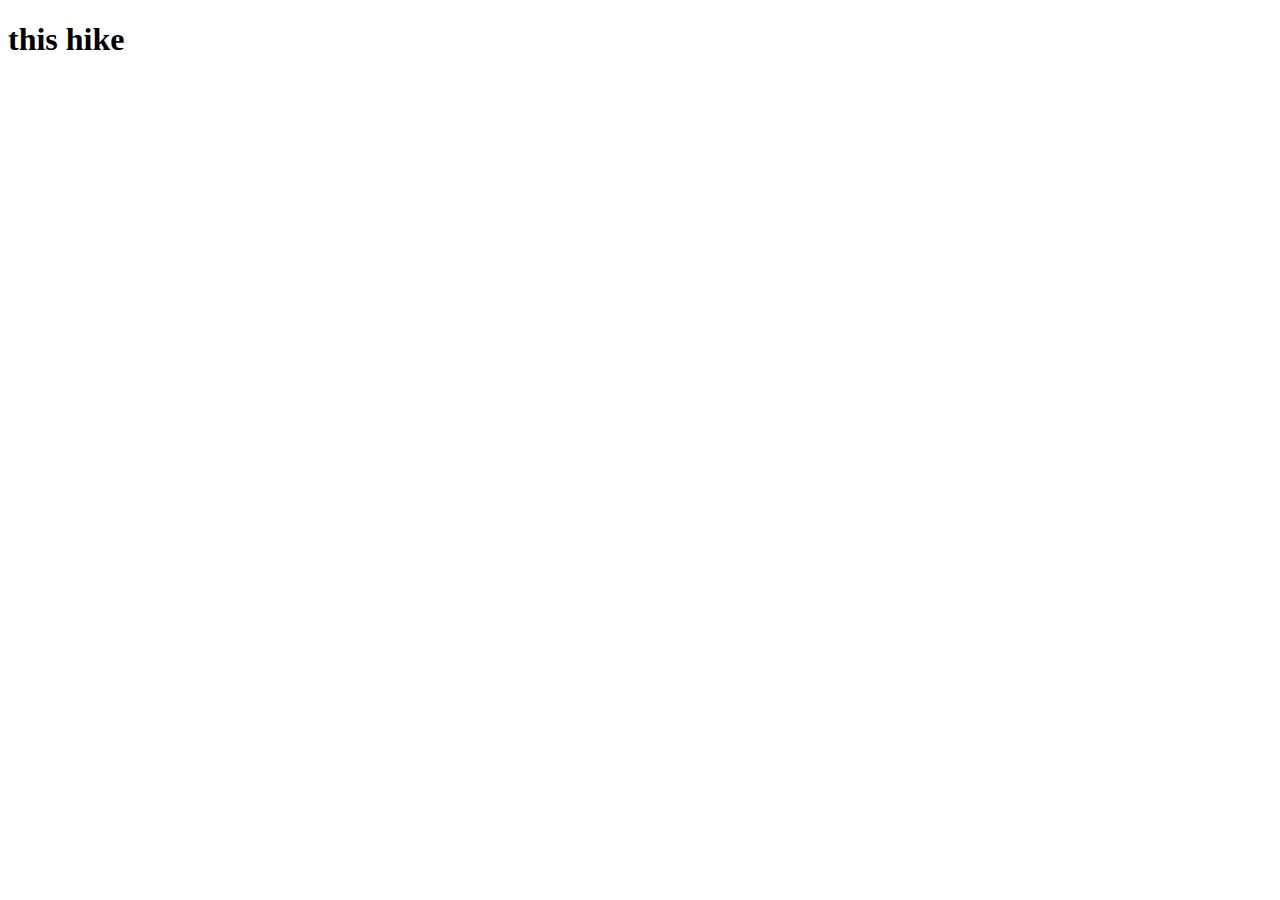
==== eachHike.html @ dafa2a73 "implemented new features and databases" ====
<!DOCTYPE html>
<html lang="en">
  <head>
    <title>My BCIT Project</title>
    <meta name="comp1800 template" content="My 1800 App" />

    <!------------------------>
    <!-- Required meta tags -->
    <!------------------------>
    <meta charset="utf-8" />
    <meta name="viewport" content="width=device-width, initial-scale=1" />

    <!------------------------------------------>
    <!-- Bootstrap Library CSS JS CDN go here -->
    <!------------------------------------------>
    <link
      href="https://cdn.jsdelivr.net/npm/bootstrap@5.3.2/dist/css/bootstrap.min.css"
      rel="stylesheet"
      integrity="sha384-T3c6CoIi6uLrA9TneNEoa7RxnatzjcDSCmG1MXxSR1GAsXEV/Dwwykc2MPK8M2HN"
      crossorigin="anonymous"
    />
    <script
      src="https://cdn.jsdelivr.net/npm/bootstrap@5.3.2/dist/js/bootstrap.bundle.min.js"
      integrity="sha384-C6RzsynM9kWDrMNeT87bh95OGNyZPhcTNXj1NW7RuBCsyN/o0jlpcV8Qyq46cDfL"
      crossorigin="anonymous"
    ></script>

    <!-------------------------------------------------------->
    <!-- Firebase 8 Library related CSS, JS, JQuery go here -->
    <!-------------------------------------------------------->
    <script src="https://ajax.googleapis.com/ajax/libs/jquery/3.5.1/jquery.min.js"></script>
    <script src="https://www.gstatic.com/firebasejs/8.10.0/firebase-app.js"></script>
    <script src="https://www.gstatic.com/firebasejs/8.10.0/firebase-firestore.js"></script>
    <script src="https://www.gstatic.com/firebasejs/8.10.0/firebase-auth.js"></script>
    <script src="https://www.gstatic.com/firebasejs/ui/4.8.1/firebase-ui-auth.js"></script>
    <link
      type="text/css"
      rel="stylesheet"
      href="https://www.gstatic.com/firebasejs/ui/4.8.1/firebase-ui-auth.css"
    />
    <script src="https://www.gstatic.com/firebasejs/8.10.0/firebase-storage.js"></script>

    <!-------------------------------------------->
    <!-- Other libraries and styles of your own -->
    <!-------------------------------------------->
    <!-- <link href="https://fonts.googleapis.com/icon?family=Material+Icons" rel="stylesheet"> -->
    <!-- <link rel="stylesheet" href="./styles/style.css"> -->
  </head>

  <body>
    <!------------------------------>
    <!-- Your HTML Layout go here -->
    <!------------------------------>

    <!-- our own navbar goes here -->
    <nav id="navbarPlaceholder"></nav>

    <!-- the body of your page goes here -->
    <div class="container">
      <h1><span id="hikeName"> this hike</span></h1>
      <img class="hike-img responsive" src="" />
      <div id="details-go-here"></div>
    </div>

    <!-- our own footer goes here-->
    <nav id="footerPlaceholder"></nav>

    <!---------------------------------------------->
    <!-- Your own JavaScript functions go here    -->
    <!---------------------------------------------->
    <script src="./scripts/firebaseAPI_TEAM99.js"></script>
    <script src="./scripts/skeleton.js"></script>
    <script src="./scripts/eachHike.js"></script>
    <!-- <script src="./scripts/script.js"></script> -->
  </body>
</html>
---- styles/style.css ----
/*-------------------------------------
 * customize material design icon sizes 
 *-------------------------------------
 */

.material-icons.md-18 { font-size: 18px; }
.material-icons.md-24 { font-size: 24px; }
.material-icons.md-36 { font-size: 36px; }
.material-icons.md-48 { font-size: 48px; }

.responsive {
    width: 100%;
    height: auto;
  }
  
  .rounded-circle {
    width: 100px;
    height: 100px;
    margin: 0 auto;
    /* Centers the circle horizontally */
  }
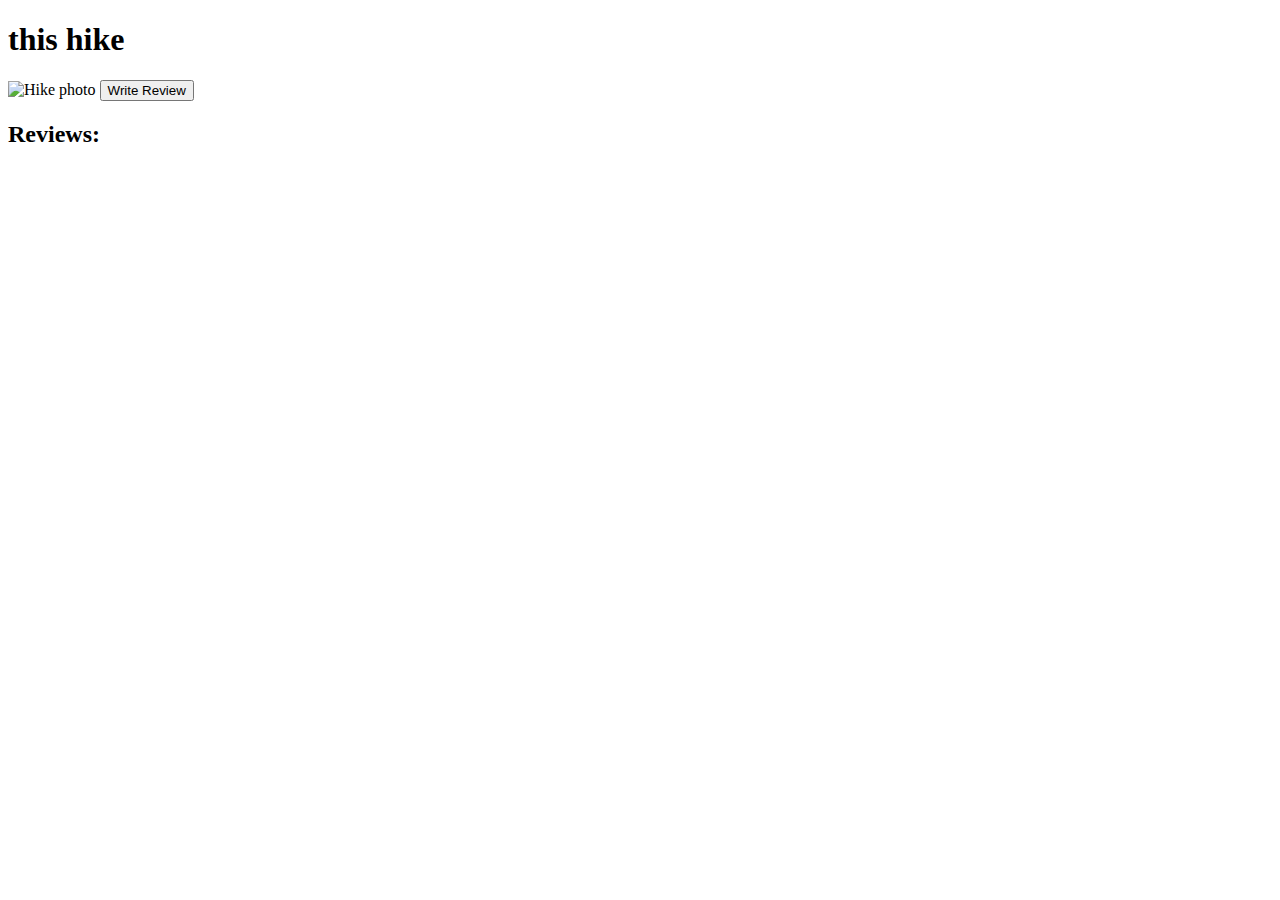
==== commit 6992a645: "finished demo10" ====
--- a/eachHike.html
+++ b/eachHike.html
@@ -43,8 +43,11 @@
     <!-------------------------------------------->
     <!-- Other libraries and styles of your own -->
     <!-------------------------------------------->
-    <!-- <link href="https://fonts.googleapis.com/icon?family=Material+Icons" rel="stylesheet"> -->
-    <!-- <link rel="stylesheet" href="./styles/style.css"> -->
+    <link
+      href="https://fonts.googleapis.com/icon?family=Material+Icons"
+      rel="stylesheet"
+    />
+    <link rel="stylesheet" href="./styles/style.css" />
   </head>
 
   <body>
@@ -57,11 +60,48 @@
 
     <!-- the body of your page goes here -->
     <div class="container">
-      <h1><span id="hikeName"> this hike</span></h1>
-      <img class="hike-img responsive" src="" />
-      <div id="details-go-here"></div>
+      <h1><span id="hikeName">this hike</span></h1>
+      <div class="position-relative">
+        <img class="hike-img responsive" src="" alt="Hike photo" />
+        <button
+          class="btn btn-primary position-absolute bottom-0 end-0 m-3"
+          onclick="saveHikeDocumentIDAndRedirect()"
+        >
+          Write Review
+        </button>
+      </div>
     </div>
 
+    <div class="container">
+      <h2>Reviews:</h2>
+      <div id="details-go-here"></div>
+      <!-- Here is the container for cards with horizontal scrolling -->
+      <div class="card-container">
+        <div id="reviewCardGroup" class="row row-cols-auto">
+          <!-- Add your card templates here -->
+        </div>
+      </div>
+    </div>
+
+    <template id="reviewCardTemplate">
+      <div class="card bg-secondary">
+        <img class="card-img-top" />
+        <div class="card-body bg-light">
+          <h5 class="title">placeholder</h5>
+          <p class="star-rating"></p>
+          <p class="time">placeholder</p>
+          <p class="level">placeholder</p>
+          <p class="season">placeholder</p>
+          <p class="scrambled">placeholder</p>
+          <p class="flooded">placeholder</p>
+          <br />
+          <p class="description">
+            This card has supporting text below as a natural lead-in to
+            additional content.
+          </p>
+        </div>
+      </div>
+    </template>
     <!-- our own footer goes here-->
     <nav id="footerPlaceholder"></nav>
 
--- a/styles/style.css
+++ b/styles/style.css
@@ -1,22 +1,47 @@
-
 /*-------------------------------------
  * customize material design icon sizes 
  *-------------------------------------
  */
 
-.material-icons.md-18 { font-size: 18px; }
-.material-icons.md-24 { font-size: 24px; }
-.material-icons.md-36 { font-size: 36px; }
-.material-icons.md-48 { font-size: 48px; }
+.material-icons.md-18 {
+  font-size: 18px;
+}
+
+.material-icons.md-24 {
+  font-size: 24px;
+}
+
+.material-icons.md-36 {
+  font-size: 36px;
+}
+
+.material-icons.md-48 {
+  font-size: 48px;
+}
 
 .responsive {
-    width: 100%;
-    height: auto;
-  }
-  
-  .rounded-circle {
-    width: 100px;
-    height: 100px;
-    margin: 0 auto;
-    /* Centers the circle horizontally */
-  }+  width: 100%;
+  height: auto;
+}
+
+.rounded-circle {
+  width: 100px;
+  height: 100px;
+  margin: 0 auto;
+  /* Centers the circle horizontally */
+}
+
+/* Add CSS styles for the card container with vertical scrolling */
+.card-container {
+  max-height: 350px;
+  /* Adjust the maximum height as needed */
+  overflow-y: auto;
+}
+
+/* Style the individual cards as needed */
+.card {
+  width: 45%;
+  /* Adjust the width as per your design, leaving a little space for margins */
+  margin: 2%;
+  /* Add margin between cards */
+}